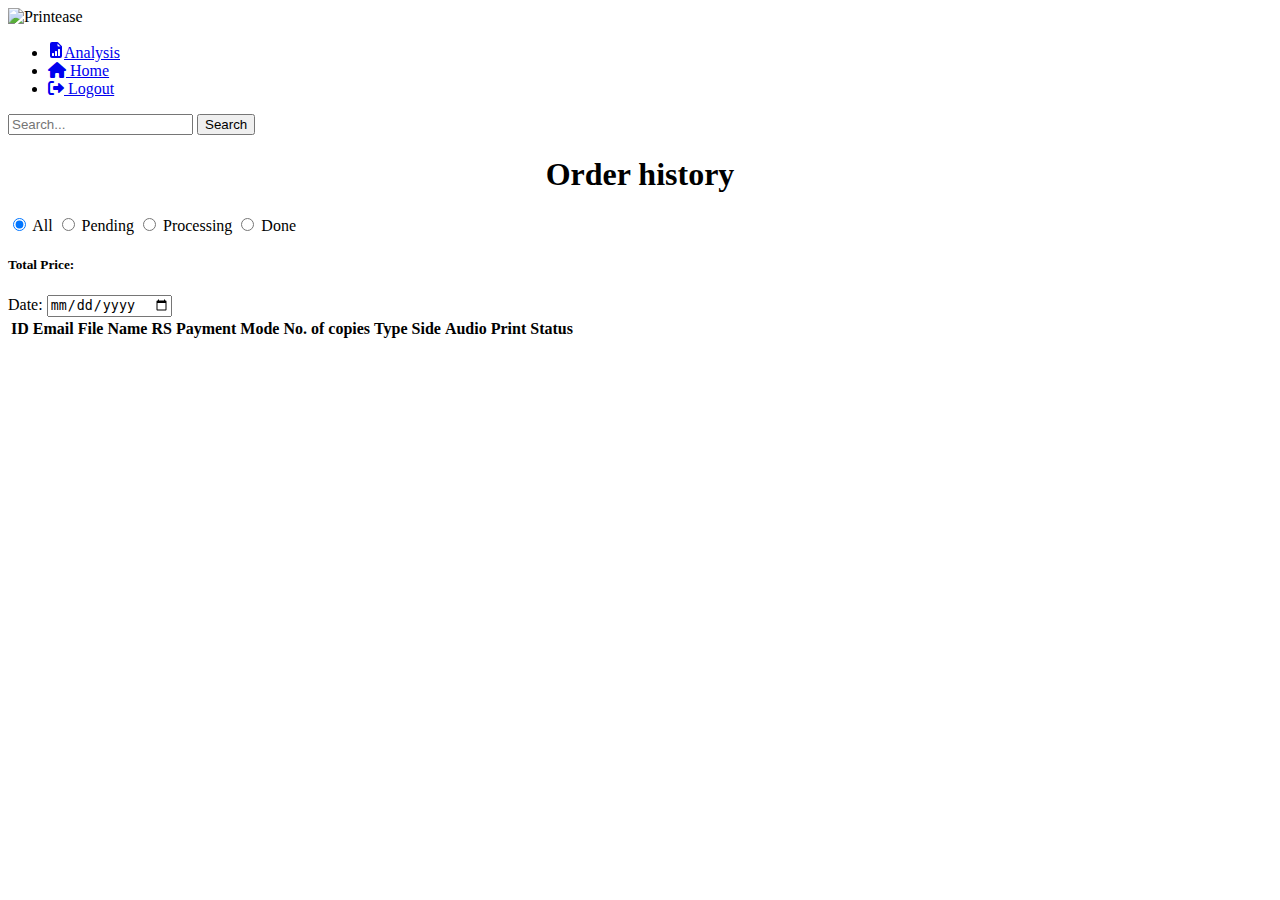
==== staff/index.html @ b37bfcf8 "Analysis" ====
<!DOCTYPE html>
<html>

<head>
  <title>PrintEase - Order history</title>
  <link rel="stylesheet" href="./style.css">
  <link href="https://cdn.jsdelivr.net/npm/bootstrap@5.3.0-alpha3/dist/css/bootstrap.min.css" rel="stylesheet"
    integrity="sha384-KK94CHFLLe+nY2dmCWGMq91rCGa5gtU4mk92HdvYe+M/SXH301p5ILy+dN9+nJOZ" crossorigin="anonymous">
  <link rel="stylesheet" href="https://cdnjs.cloudflare.com/ajax/libs/font-awesome/6.0.0-beta3/css/all.min.css">
</head>

<body class="bgimage">
  <div class="navbar">
    <img class="image" src="../images/logo.png" alt="Printease" width="90" height="40">
    <ul id="nav-bar">
      <li>
        <a href="./analysis/index.html"><svg xmlns="http://www.w3.org/2000/svg" width="16" height="16" fill="currentColor" class="bi bi-file-earmark-bar-graph-fill" viewBox="0 0 16 16">
          <path d="M9.293 0H4a2 2 0 0 0-2 2v12a2 2 0 0 0 2 2h8a2 2 0 0 0 2-2V4.707A1 1 0 0 0 13.707 4L10 .293A1 1 0 0 0 9.293 0zM9.5 3.5v-2l3 3h-2a1 1 0 0 1-1-1zm.5 10v-6a.5.5 0 0 1 .5-.5h1a.5.5 0 0 1 .5.5v6a.5.5 0 0 1-.5.5h-1a.5.5 0 0 1-.5-.5zm-2.5.5a.5.5 0 0 1-.5-.5v-4a.5.5 0 0 1 .5-.5h1a.5.5 0 0 1 .5.5v4a.5.5 0 0 1-.5.5h-1zm-3 0a.5.5 0 0 1-.5-.5v-2a.5.5 0 0 1 .5-.5h1a.5.5 0 0 1 .5.5v2a.5.5 0 0 1-.5.5h-1z"/>
        </svg>Analysis</a>
      </li>
      <li>
        <a class="active" href="#home"><i class="fas fa-home"></i> Home</a>
      </li>
      <!-- <li >
        <a class="profile"href="../profile/index.html"><i class="fas fa-user"></i> Profile</a>
      </li> -->
      <li>
        <a class="right" href="#logout" id="logout"><i class="fas fa-sign-out-alt"></i> Logout</a>
      </li>
    </ul>
  </div>
  <div>
    <input type="text" id="searchInput" placeholder="Search...">
    <button class="sbutton" id="search">Search</button>
  </div>
  <h1 style="text-align:center;" style="font-family:poppins;">Order history</h1>
  <div class="container">
    <div class="rabtn">
      <div class="radio-inputs">
        <label class="radio">
          <input type="radio" name="radio" checked="" value="all">
          <span class="name">All</span>
        </label>
        <label class="radio">
          <input type="radio" name="radio" value="Pending">
          <span class="name">Pending</span>
        </label>
        <label class="radio">
          <input type="radio" name="radio" value="Processing">
          <span class="name">Processing</span>
        </label>

        <label class="radio">
          <input type="radio" name="radio" value="Done">
          <span class="name">Done</span>
        </label>
      </div>
    </div>
    <h5 style="color:rgb(0, 0, 0);">Total Price: <span id="totalPrice"></span></h5>
    <div class="dateDiv">
      <label for="start" class="dateLabel">Date:</label>
      <input type="date" id="date" min="2023-01-01" class="dateInput">
    </div>
  </div>
  <div></div>
  <div></div>
  <div></div>

  <table class="table table-bordered"">
        <thead>
          <tr>
            <th scope=" col">ID</th>
    <th scope="col">Email</th>
    <th scope="col">File Name</th>
    <th scope="col">RS</th>
    <th scope="col">Payment Mode</th>
    <th scope="col">No. of copies</th>
    <th scope="col">Type</th>
    <th scope="col">Side</th>
    <th scope="col">Audio</th>
    <th scope="col">Print</th>
    <th scope="col">Status</th>
    </tr>
    </thead>
    <tbody class="table-group-divider" id="tbody">
    </tbody>
  </table>
</body>
<script type="module" src="./firebase.js"></script>
<script type="text/javascript" src="https://cdn.jsdelivr.net/npm/@emailjs/browser@3/dist/email.min.js">
</script>
<script type="text/javascript" src="https://cdn.jsdelivr.net/npm/@emailjs/browser@3/dist/email.min.js">
</script>
<script type="text/javascript">
  (function () {
    emailjs.init("KVzaga-8FTlEZtrsY");
  })();
</script>

</html>
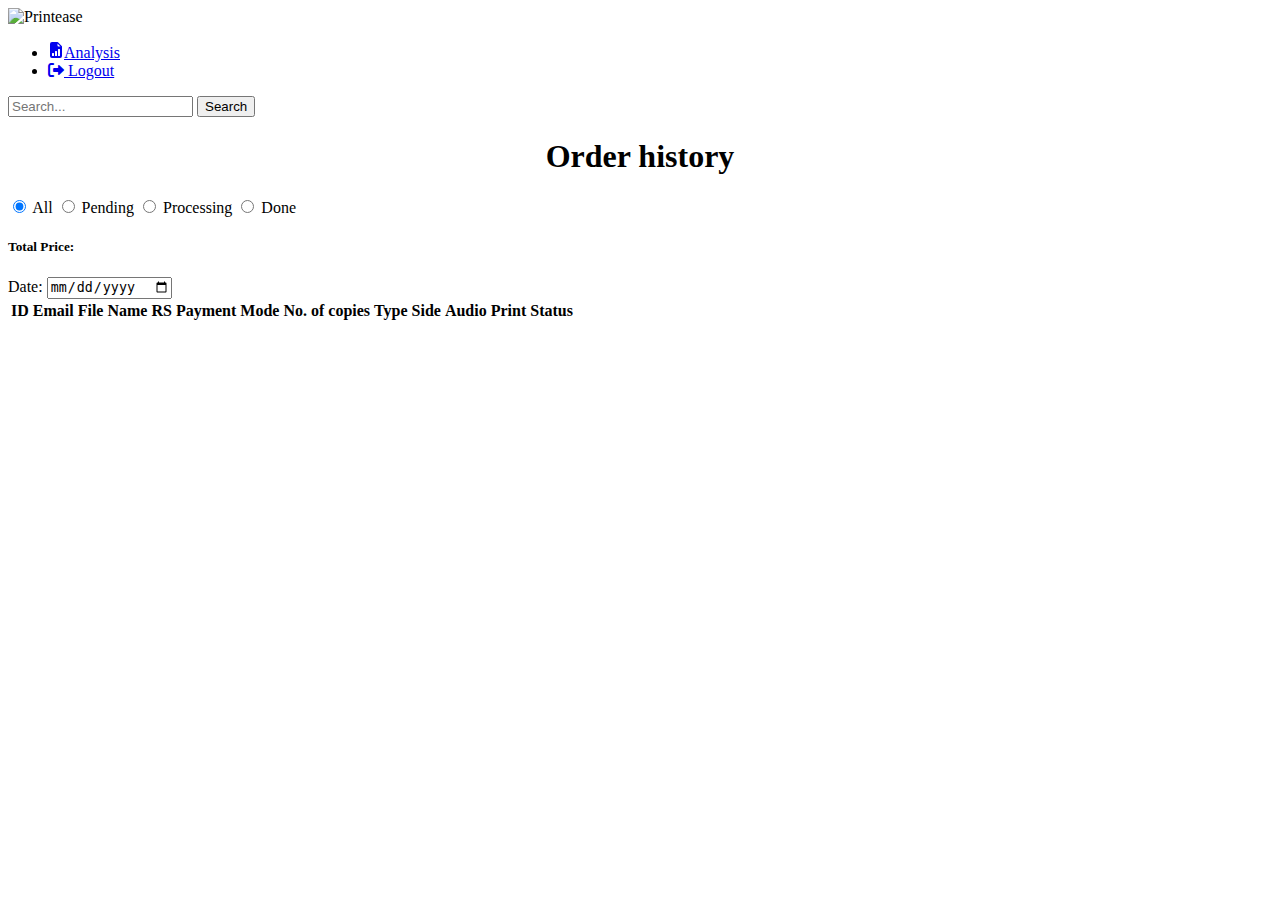
==== commit a7f6fd98: "eee" ====
--- a/staff/index.html
+++ b/staff/index.html
@@ -17,9 +17,6 @@
         <a href="./analysis/index.html"><svg xmlns="http://www.w3.org/2000/svg" width="16" height="16" fill="currentColor" class="bi bi-file-earmark-bar-graph-fill" viewBox="0 0 16 16">
           <path d="M9.293 0H4a2 2 0 0 0-2 2v12a2 2 0 0 0 2 2h8a2 2 0 0 0 2-2V4.707A1 1 0 0 0 13.707 4L10 .293A1 1 0 0 0 9.293 0zM9.5 3.5v-2l3 3h-2a1 1 0 0 1-1-1zm.5 10v-6a.5.5 0 0 1 .5-.5h1a.5.5 0 0 1 .5.5v6a.5.5 0 0 1-.5.5h-1a.5.5 0 0 1-.5-.5zm-2.5.5a.5.5 0 0 1-.5-.5v-4a.5.5 0 0 1 .5-.5h1a.5.5 0 0 1 .5.5v4a.5.5 0 0 1-.5.5h-1zm-3 0a.5.5 0 0 1-.5-.5v-2a.5.5 0 0 1 .5-.5h1a.5.5 0 0 1 .5.5v2a.5.5 0 0 1-.5.5h-1z"/>
         </svg>Analysis</a>
-      </li>
-      <li>
-        <a class="active" href="#home"><i class="fas fa-home"></i> Home</a>
       </li>
       <!-- <li >
         <a class="profile"href="../profile/index.html"><i class="fas fa-user"></i> Profile</a>
